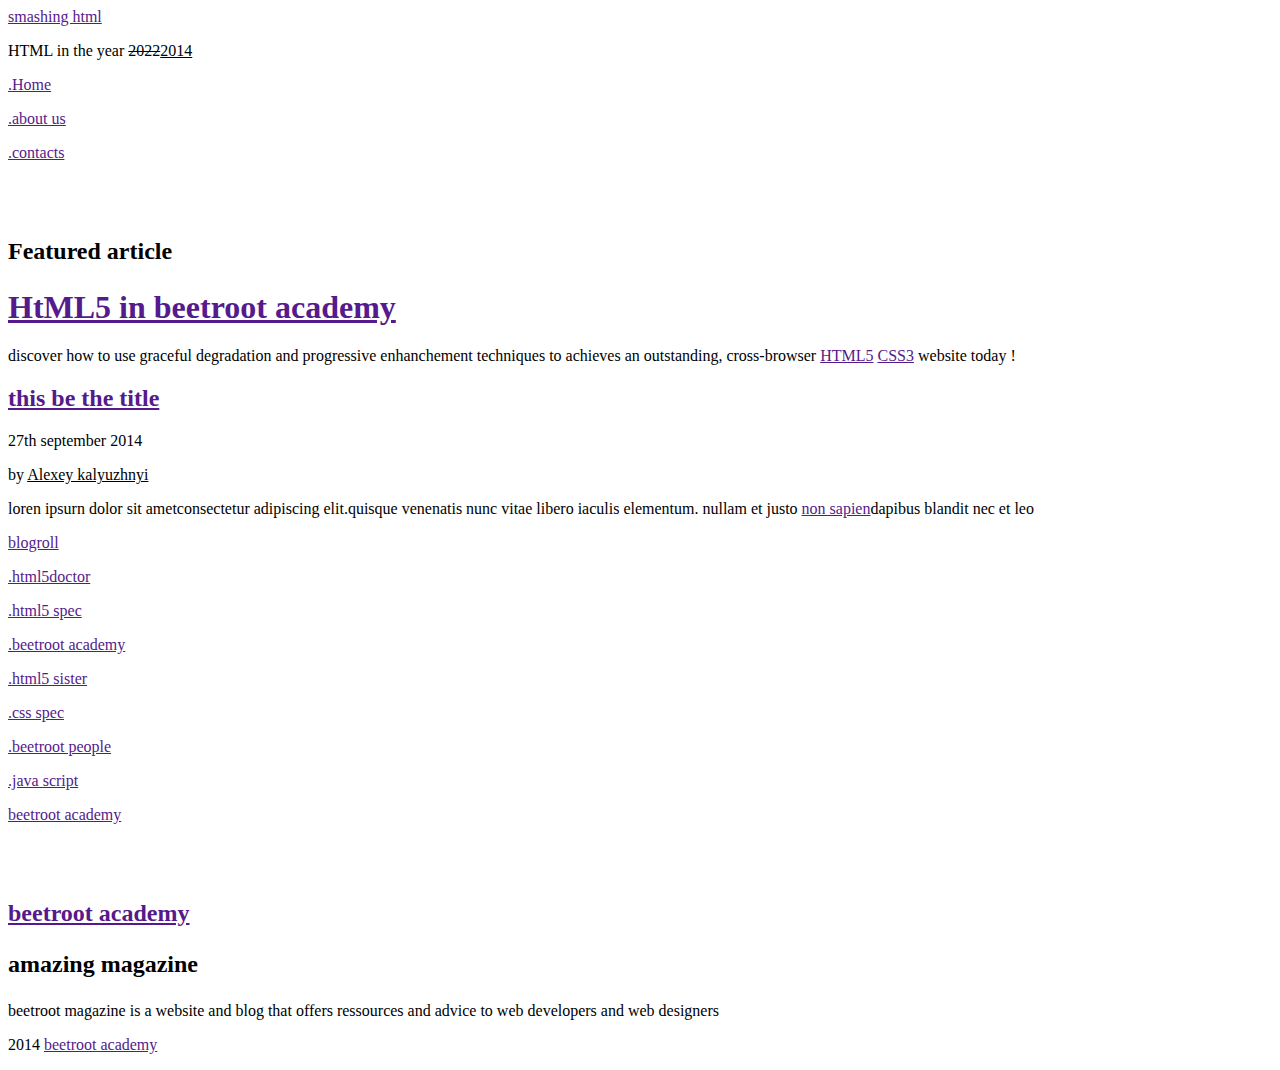
==== index.html @ 1b9cb4d3 "first commit" ====
<!DOCTYPE html>
<html lang="en">

<head>
    <a href="">smashing html</a>

    <meta charset="UTF-8">
    <meta name="viewport" content="width=device-width, initial-scale=1.0">
    <title>Document</title>
</head>

<body>
    <p>
        HTML in the year <s>2022</s><u>2014</u>
    </p>
    <a href="">.Home</a>
    <p></p>
    <a href="">.about us<p></p></a>
    <a href="">.contacts<p></p></a>
    <br />
    <br />

    <h2>
        <p>Featured article</p>
    </h2>

    <a href="">
        <p>
            <h1>HtML5 in beetroot academy</h1>
        </p>
    </a>

    <p>discover how to use graceful degradation and progressive enhanchement techniques to achieves an outstanding,
        cross-browser <a href="">HTML5</a> <a href="">CSS3</a> website today ! </p>

    <a href="">
        <p>
            <h2>this be the title</h2>
        </p>
    </a>



    <p>27th september 2014</p>
    <p>by <u>Alexey kalyuzhnyi</u></p>

    <p>loren ipsurn dolor sit ametconsectetur adipiscing elit.quisque venenatis nunc vitae libero iaculis elementum.
        nullam et justo <a href="">non sapien</a>dapibus blandit nec et leo</p>

    <a href="">
        <p>blogroll</p>
    </a>

    <a href="">
        <p>.html5doctor</p>
    </a>
    <a href="">
        <p>.html5 spec</p>
    </a>
    <a href="">
        <p>.beetroot academy</p>
    </a>
    <a href="">
        <p>.html5 sister</p>
    </a>
    <a href="">
        <p>.css spec</p>
    </a>
    <a href="">
        <p>.beetroot people</p>
    </a>
    <a href="">
        <p>.java script</p>
    </a>
    <a href="">
        <p>beetroot academy</p>
    </a>
    <br />
    <br />
    <a href="">
        <h2>
            <p>beetroot academy</p>
        </h2>
    </a>




    <h2>
        <p>amazing magazine</p>
    </h2>
    <p>beetroot magazine is a website and blog that offers ressources and advice to web developers and web designers</p>
    <p>2014 <a href="">beetroot academy</a></p>















    <html lang="en">

    <head>
        <title>Document</title>
    </head>

    <body>

    </body>

    </html></a> </p>


</body>

</html>
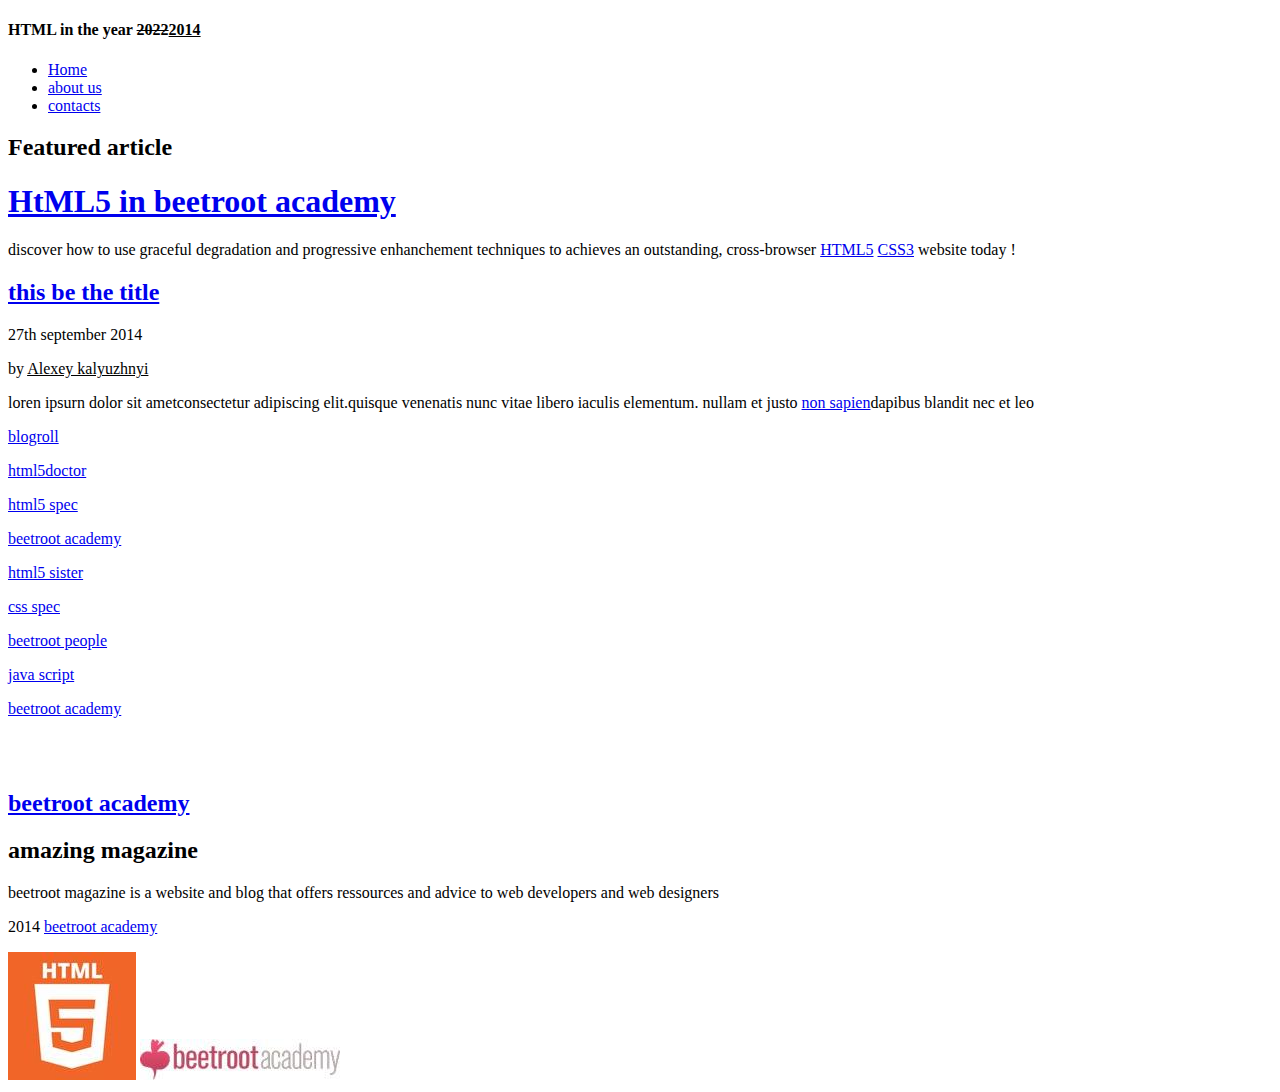
==== commit f560ae7c: "second commit" ====
--- a/index.html
+++ b/index.html
@@ -2,123 +2,81 @@
 <html lang="en">
 
 <head>
-    <a href="">smashing html</a>
-
     <meta charset="UTF-8">
     <meta name="viewport" content="width=device-width, initial-scale=1.0">
-    <title>Document</title>
+    <title>Lesson2</title>
 </head>
 
 <body>
-    <p>
-        HTML in the year <s>2022</s><u>2014</u>
-    </p>
-    <a href="">.Home</a>
-    <p></p>
-    <a href="">.about us<p></p></a>
-    <a href="">.contacts<p></p></a>
-    <br />
-    <br />
+    <h4>HTML in the year <s>2022</s><u>2014</u></h4>
 
-    <h2>
-        <p>Featured article</p>
-    </h2>
+    <nav>
+        <ul>
+            <li><a href="#">Home</a></li>
+            <li><a href="#">about us</a></li>
+            <li><a href="#">contacts</a></li>
+        </ul>
+    </nav>
 
-    <a href="">
-        <p>
-            <h1>HtML5 in beetroot academy</h1>
-        </p>
+    <h2>Featured article</h2>
+
+    <a href="#">
+        <h1>HtML5 in beetroot academy</h1>
     </a>
 
     <p>discover how to use graceful degradation and progressive enhanchement techniques to achieves an outstanding,
-        cross-browser <a href="">HTML5</a> <a href="">CSS3</a> website today ! </p>
+        cross-browser <a href="#">HTML5</a> <a href="#">CSS3</a> website today ! </p>
 
-    <a href="">
-        <p>
-            <h2>this be the title</h2>
-        </p>
+    <a href="#">
+        <h2>this be the title</h2>
     </a>
-
-
 
     <p>27th september 2014</p>
     <p>by <u>Alexey kalyuzhnyi</u></p>
 
     <p>loren ipsurn dolor sit ametconsectetur adipiscing elit.quisque venenatis nunc vitae libero iaculis elementum.
-        nullam et justo <a href="">non sapien</a>dapibus blandit nec et leo</p>
+        nullam et justo <a href="#">non sapien</a>dapibus blandit nec et leo</p>
 
-    <a href="">
+    <a href="#">
         <p>blogroll</p>
     </a>
 
-    <a href="">
-        <p>.html5doctor</p>
+    <a href="#">
+        <p>html5doctor</p>
     </a>
-    <a href="">
-        <p>.html5 spec</p>
+    <a href="#">
+        <p>html5 spec</p>
     </a>
-    <a href="">
-        <p>.beetroot academy</p>
+    <a href="#">
+        <p>beetroot academy</p>
     </a>
-    <a href="">
-        <p>.html5 sister</p>
+    <a href="#">
+        <p>html5 sister</p>
     </a>
-    <a href="">
-        <p>.css spec</p>
+    <a href="#">
+        <p>css spec</p>
     </a>
-    <a href="">
-        <p>.beetroot people</p>
+    <a href="#">
+        <p>beetroot people</p>
     </a>
-    <a href="">
-        <p>.java script</p>
+    <a href="#">
+        <p>java script</p>
     </a>
-    <a href="">
+    <a href="#">
         <p>beetroot academy</p>
     </a>
     <br />
     <br />
-    <a href="">
-        <h2>
-            <p>beetroot academy</p>
-        </h2>
+    <a href="#">
+        <h2>beetroot academy</h2>
     </a>
 
+    <h2>amazing magazine</h2>
+    <p>beetroot magazine is a website and blog that offers ressources and advice to web developers and web designers</p>
+    <p>2014 <a href="#">beetroot academy</a></p>
 
-
-
-    <h2>
-        <p>amazing magazine</p>
-    </h2>
-    <p>beetroot magazine is a website and blog that offers ressources and advice to web developers and web designers</p>
-    <p>2014 <a href="">beetroot academy</a></p>
-
-
-
-
-
-
-
-
-
-
-
-
-
-
-
-    <html lang="en">
-
-    <head>
-        <title>Document</title>
-    </head>
-
-    <body>
-
-    </body>
-
-    </html></a> </p>
-
-
+    <img src="html5.jpg" alt="html5">
+    <img src="beetroot_logo.jpg" alt="beetroot">
 </body>
 
 </html>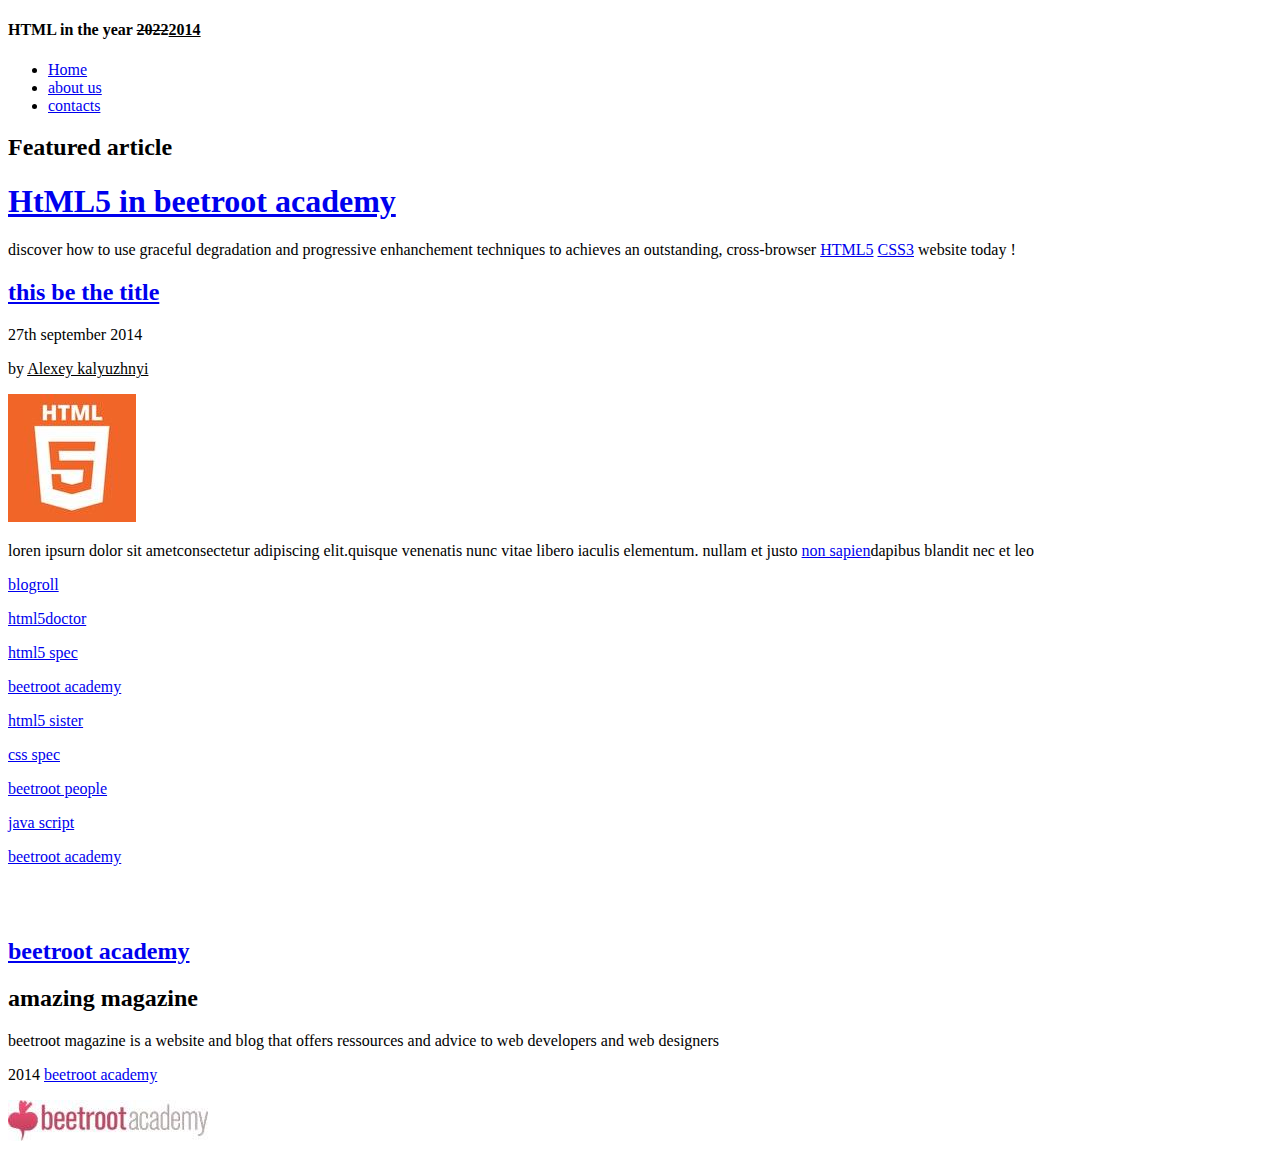
==== commit 1d872887: "img replace" ====
--- a/index.html
+++ b/index.html
@@ -33,6 +33,8 @@
 
     <p>27th september 2014</p>
     <p>by <u>Alexey kalyuzhnyi</u></p>
+
+    <img src="html5.jpg" alt="html5">
 
     <p>loren ipsurn dolor sit ametconsectetur adipiscing elit.quisque venenatis nunc vitae libero iaculis elementum.
         nullam et justo <a href="#">non sapien</a>dapibus blandit nec et leo</p>
@@ -75,7 +77,7 @@
     <p>beetroot magazine is a website and blog that offers ressources and advice to web developers and web designers</p>
     <p>2014 <a href="#">beetroot academy</a></p>
 
-    <img src="html5.jpg" alt="html5">
+    
     <img src="beetroot_logo.jpg" alt="beetroot">
 </body>
 
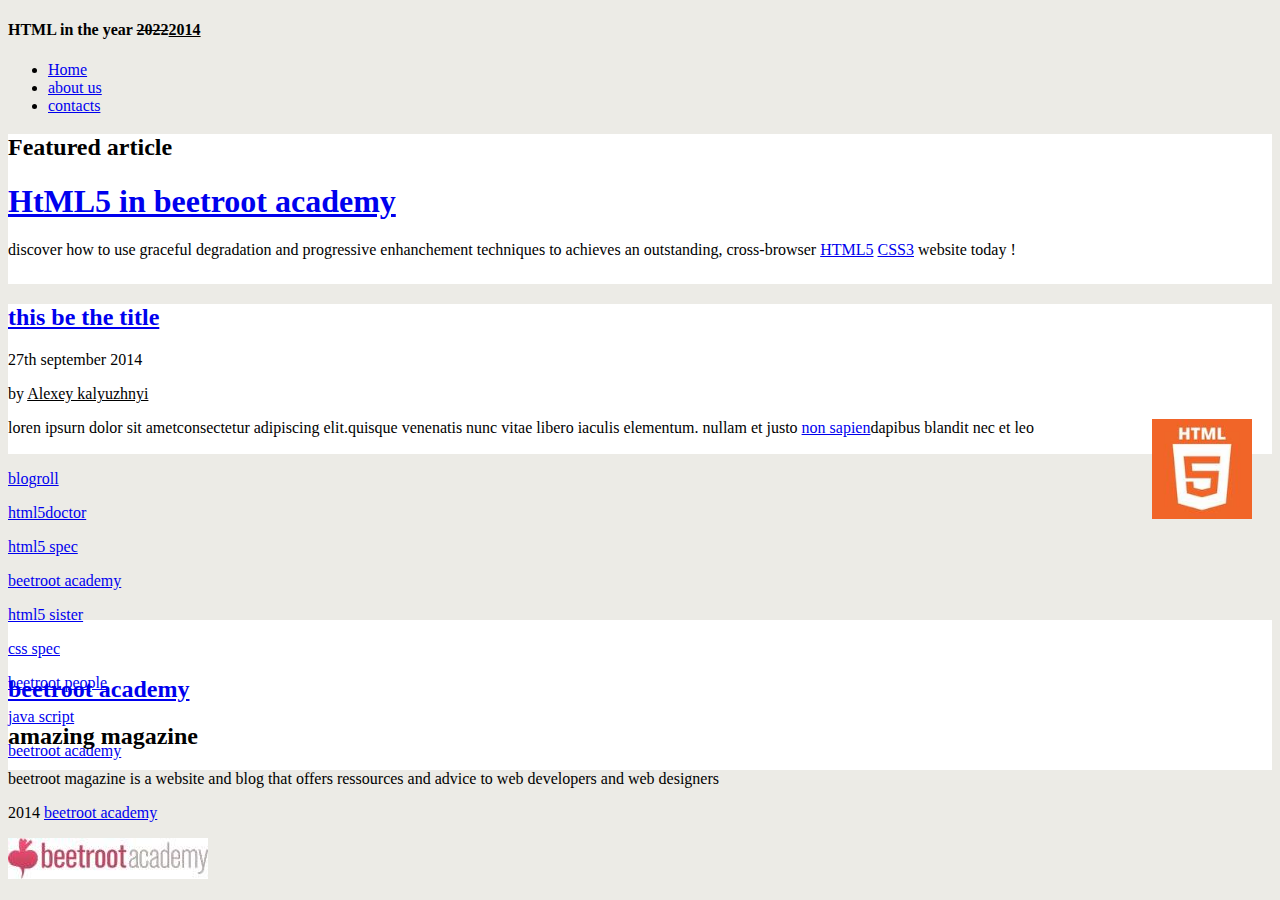
==== commit 84ed5528: "my training" ====
--- a/index.html
+++ b/index.html
@@ -4,7 +4,8 @@
 <head>
     <meta charset="UTF-8">
     <meta name="viewport" content="width=device-width, initial-scale=1.0">
-    <title>Lesson2</title>
+    <title>lesson2</title>
+    <link rel="stylesheet" href="style.css">
 </head>
 
 <body>
@@ -17,7 +18,7 @@
             <li><a href="#">contacts</a></li>
         </ul>
     </nav>
-
+    <section class="section1">
     <h2>Featured article</h2>
 
     <a href="#">
@@ -25,8 +26,11 @@
     </a>
 
     <p>discover how to use graceful degradation and progressive enhanchement techniques to achieves an outstanding,
-        cross-browser <a href="#">HTML5</a> <a href="#">CSS3</a> website today ! </p>
+        cross-browser <a href="#">HTML5</a> <a href="#">CSS3</a> website today ! </p></section>
 
+        <section class="section1">
+
+    
     <a href="#">
         <h2>this be the title</h2>
     </a>
@@ -34,11 +38,13 @@
     <p>27th september 2014</p>
     <p>by <u>Alexey kalyuzhnyi</u></p>
 
-    <img src="html5.jpg" alt="html5">
+    <img src="html5.jpg" alt="html5" class="clr">
 
     <p>loren ipsurn dolor sit ametconsectetur adipiscing elit.quisque venenatis nunc vitae libero iaculis elementum.
-        nullam et justo <a href="#">non sapien</a>dapibus blandit nec et leo</p>
 
+        nullam et justo <a href="#">non sapien</a>dapibus blandit nec et leo</p>   </section>
+
+<section class="section3">
     <a href="#">
         <p>blogroll</p>
     </a>
@@ -66,6 +72,9 @@
     </a>
     <a href="#">
         <p>beetroot academy</p>
+    </section>
+
+    <section class="section4">
     </a>
     <br />
     <br />
@@ -77,8 +86,9 @@
     <p>beetroot magazine is a website and blog that offers ressources and advice to web developers and web designers</p>
     <p>2014 <a href="#">beetroot academy</a></p>
 
-    
+
     <img src="beetroot_logo.jpg" alt="beetroot">
+</section>
 </body>
 
 </html>--- a/style.css
+++ b/style.css
@@ -0,0 +1,25 @@
+body{
+
+  background-color: #ECEBE6;
+}
+.section1{background-color: white;
+  height: 150px;
+  width: 100%;
+
+}
+.clr{
+  float: right;
+  height: 100px;
+  width: 100px;
+  margin-left: 20px;
+  margin-right: 20px;
+}
+.section3{
+  height: 150px;
+  width: 100%;
+}
+.section4{
+  background-color: white;
+  height: 150px;
+  width: 100%;
+}